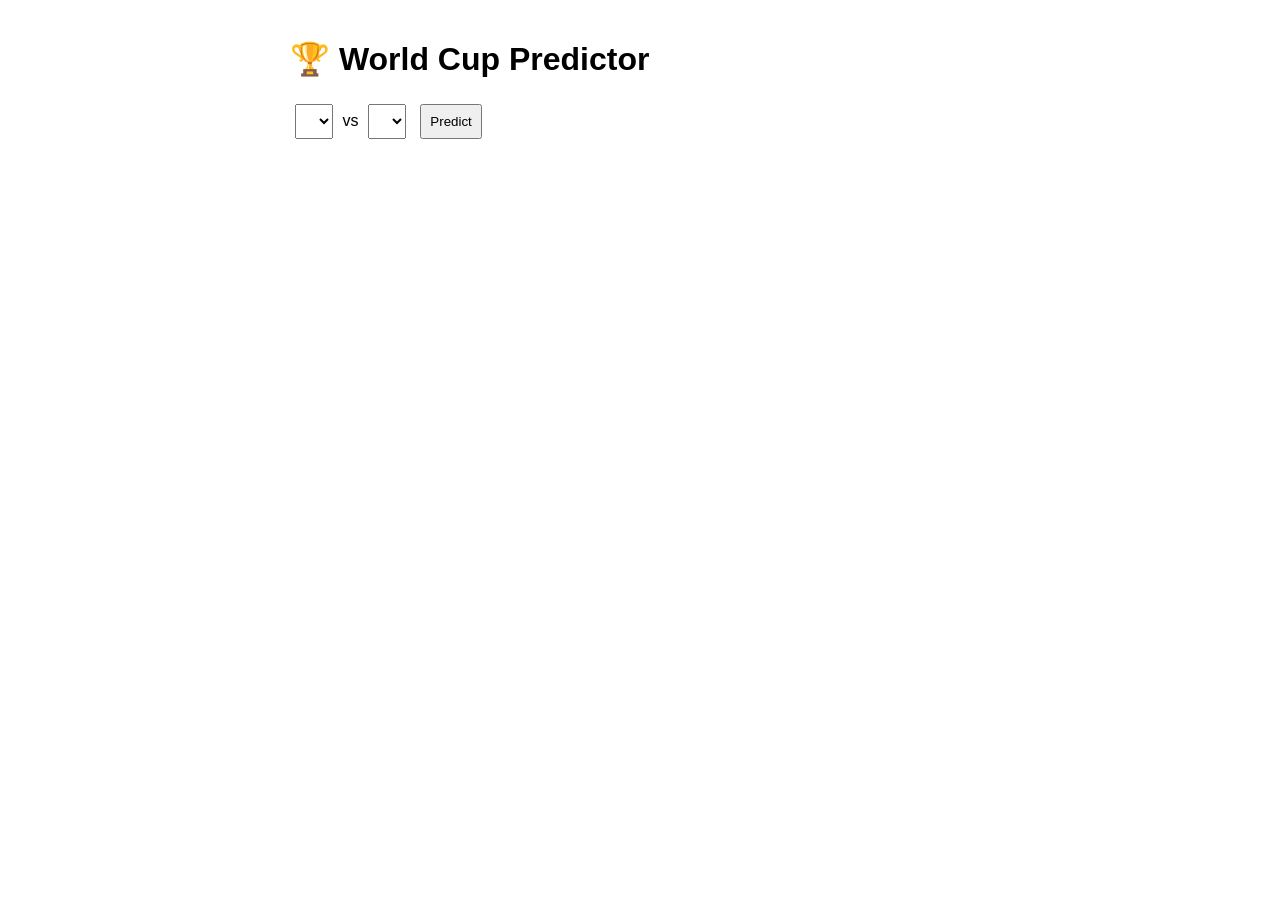
==== docs/index.html @ 564f123c "Rename frontend folder to docs for GitHub Pages" ====
<!DOCTYPE html>
<html lang="en">
<head>
<meta charset="UTF-8">
<title>World Cup Predictor</title>
<style>
  body { font-family: Arial, sans-serif; max-width: 700px; margin: 40px auto; }
  select, button { padding: 8px; margin: 5px; }
  #result { margin-top: 20px; font-size: 18px; }
</style>
</head>
<body>
  <h1>🏆 World Cup Predictor</h1>
  <select id="teamA"></select>
  vs
  <select id="teamB"></select>
  <button onclick="predict()">Predict</button>
  <div id="result"></div>

<script>
const API = "https://worldcup-predictor-16sf.onrender.com";

async function loadTeams() {
  const res = await fetch(`${API}/teams`);
  const data = await res.json();
  const a = document.getElementById("teamA");
  const b = document.getElementById("teamB");
  data.teams.forEach(t => {
    a.innerHTML += `<option value="${t}">${t}</option>`;
    b.innerHTML += `<option value="${t}">${t}</option>`;
  });
}

async function predict() {
  const team_a = document.getElementById("teamA").value;
  const team_b = document.getElementById("teamB").value;
  const res = await fetch(`${API}/predict-match`, {
    method: "POST",
    headers: { "Content-Type": "application/json" },
    body: JSON.stringify({ team_a, team_b })
  });
  const data = await res.json();
  document.getElementById("result").innerHTML =
    `${team_a}: ${(data.team_a_win_probability*100).toFixed(1)}% | 
     Draw: ${(data.draw_probability*100).toFixed(1)}% | 
     ${team_b}: ${(data.team_b_win_probability*100).toFixed(1)}%`;
}

loadTeams();
</script>
</body>
</html>
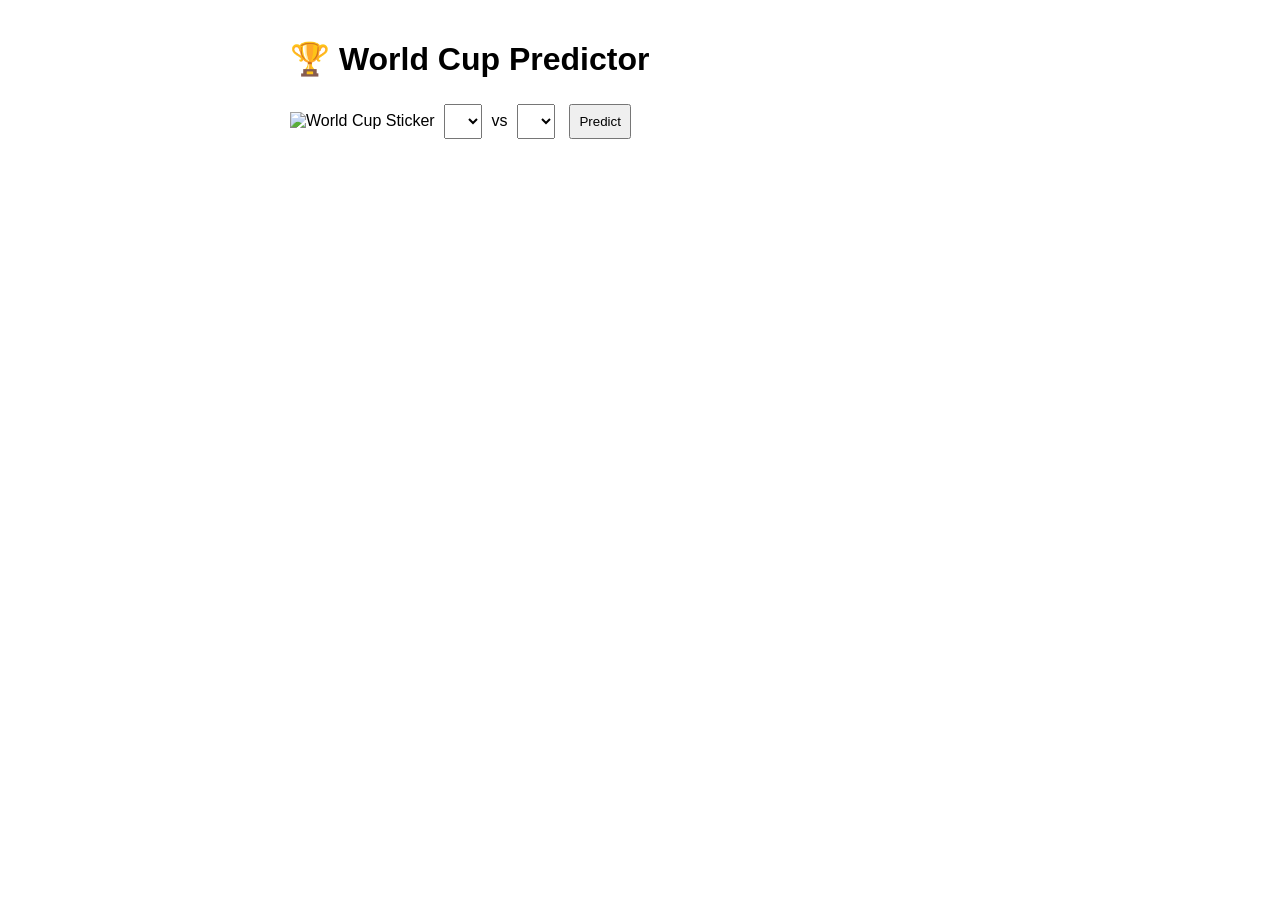
==== commit 38844c96: "Added World Cup sticker logo and styled UI" ====
--- a/docs/index.html
+++ b/docs/index.html
@@ -11,6 +11,8 @@
 </head>
 <body>
   <h1>🏆 World Cup Predictor</h1>
+<img src="images/worldcup-sticker.png" alt="World Cup Sticker" class="logo">
+
   <select id="teamA"></select>
   vs
   <select id="teamB"></select>
